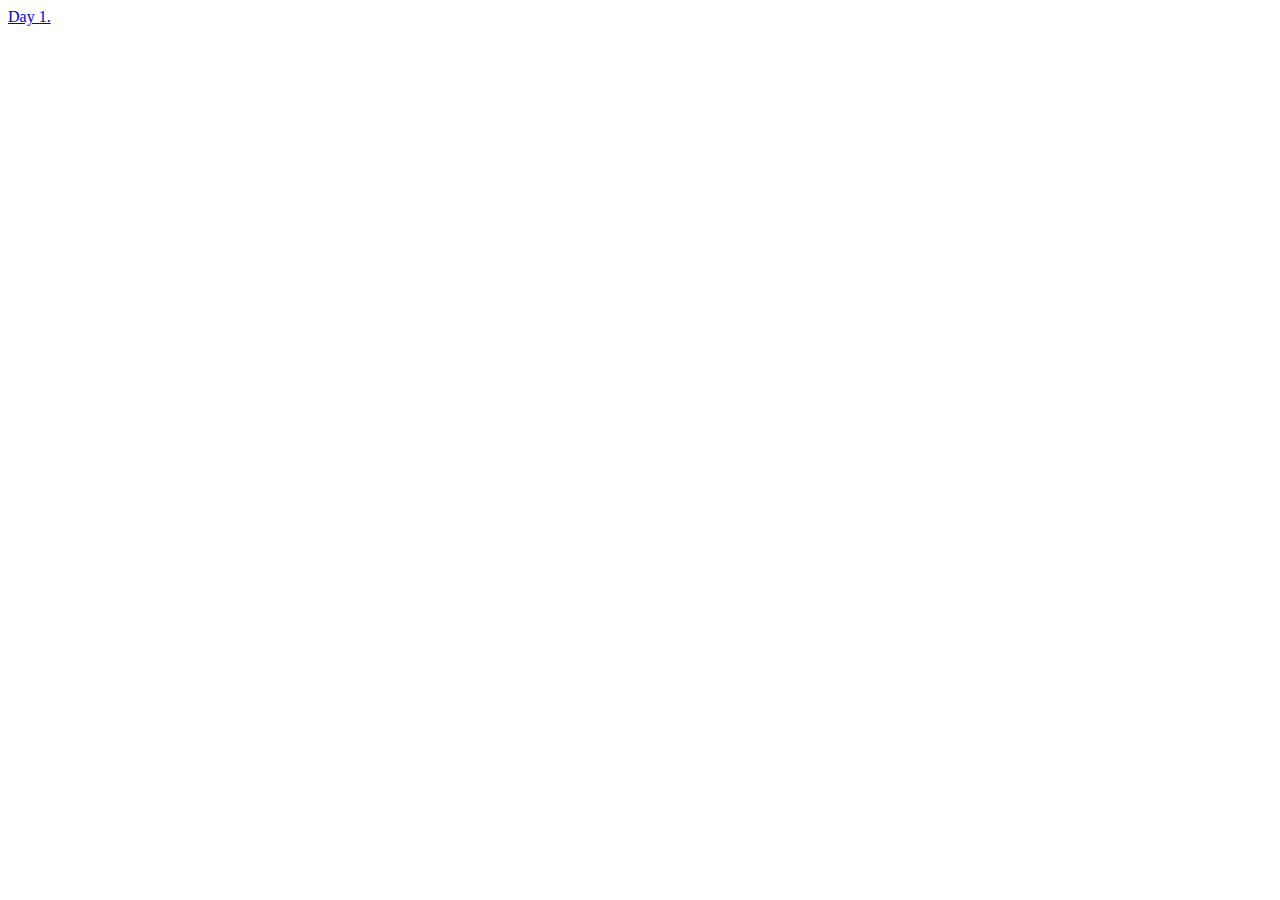
==== index.html @ d968b1ed "Day 1 - 8/6/18" ====
<!DOCTYPE html>
<html lang="en">
<head>
    <meta charset="UTF-8">
    <meta name="viewport" content="width=device-width, initial-scale=1.0">
    <meta http-equiv="X-UA-Compatible" content="ie=edge">
    <title>A Layout A Day</title>
</head>
<body>
    <a href="Day_1/Sign_in.html">Day 1.</a>
</body>
</html>
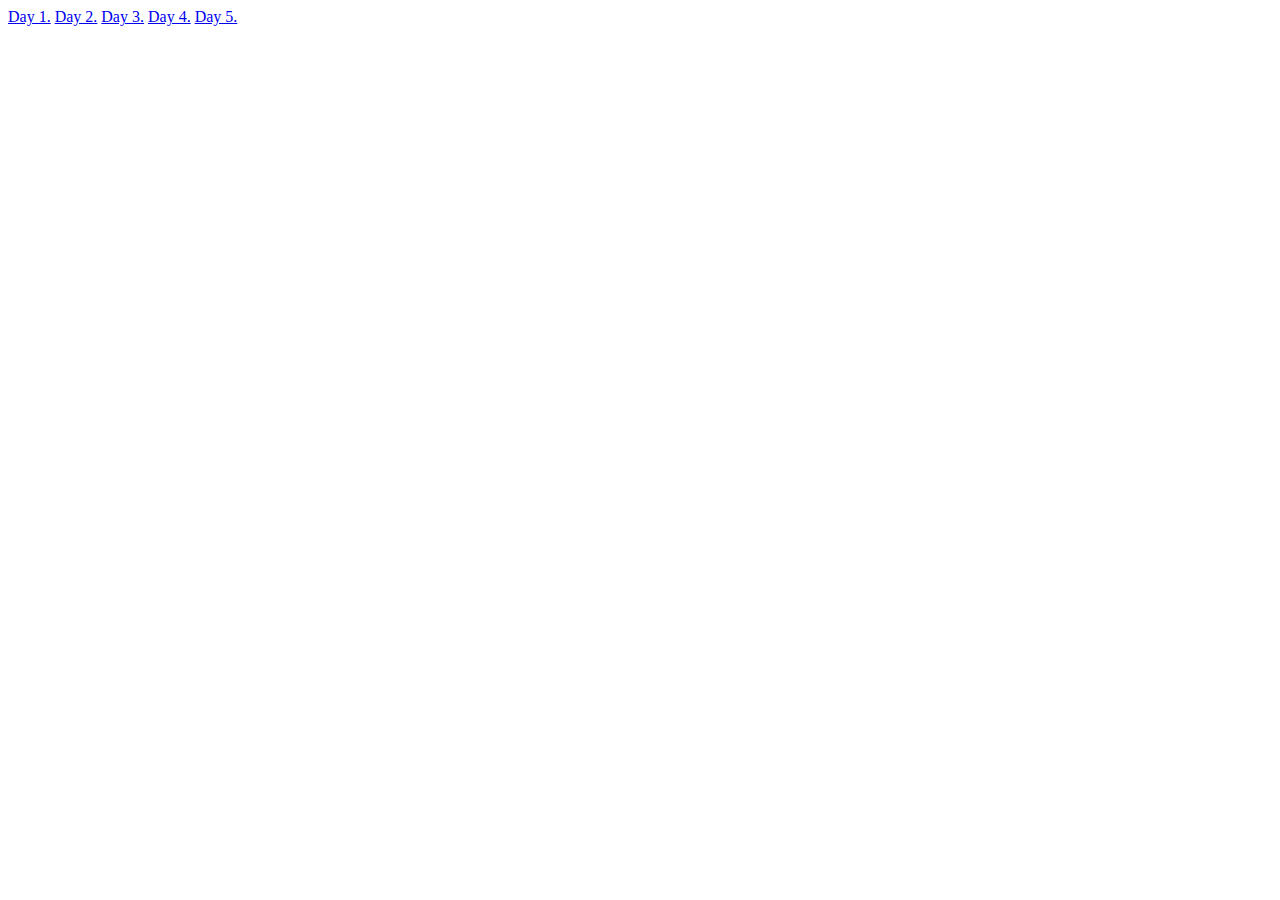
==== commit 18104967: "Day 5 - 12/6/18" ====
--- a/index.html
+++ b/index.html
@@ -8,5 +8,9 @@
 </head>
 <body>
     <a href="Day_1/Sign_in.html">Day 1.</a>
+    <a href="Day_2/day2.html">Day 2.</a>
+    <a href="Day_3/day3.html">Day 3.</a>
+    <a href="Day_4/day4.html">Day 4.</a>
+    <a href="Day_5/day5.html">Day 5.</a>
 </body>
 </html>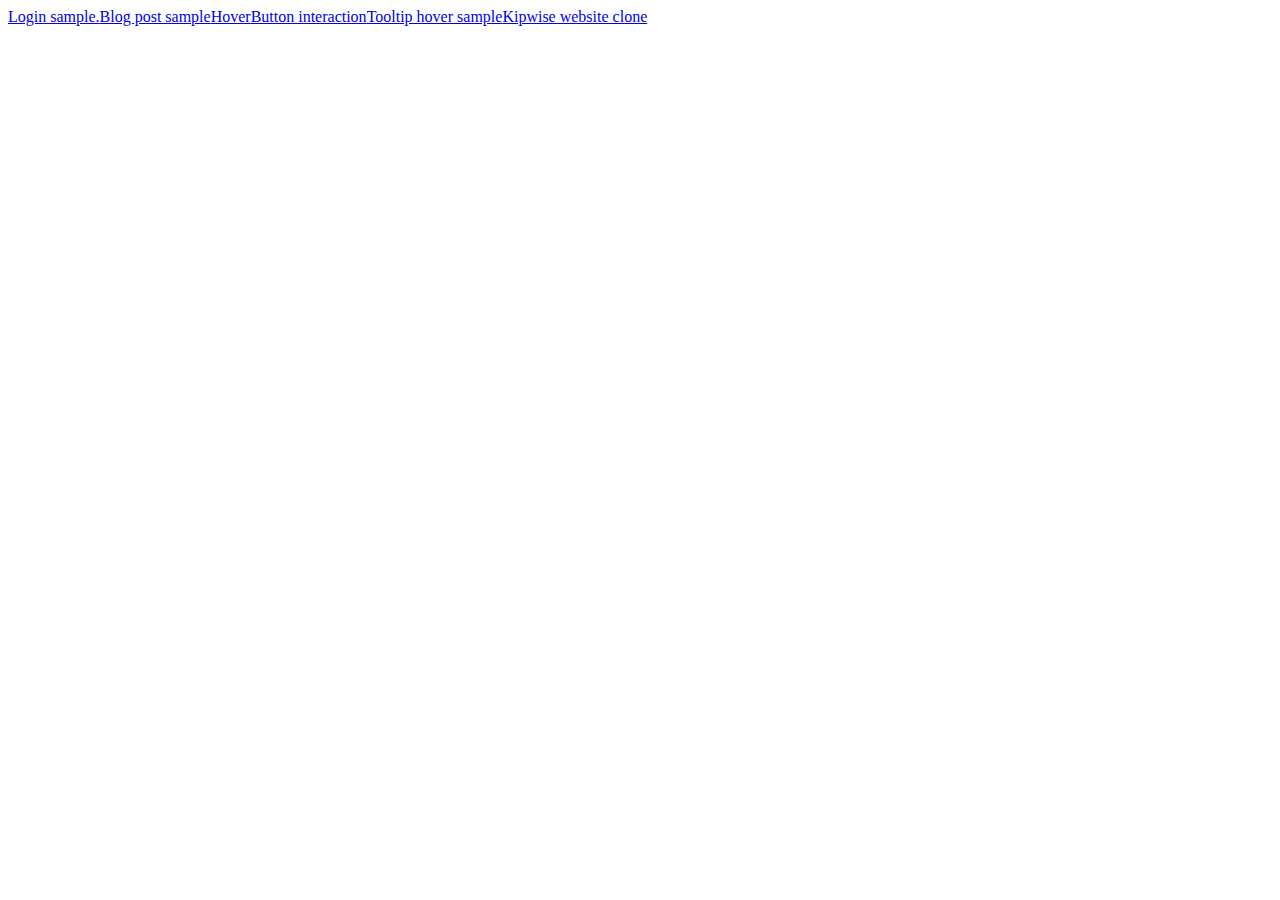
==== commit a723b254: "Alignment" ====
--- a/index.html
+++ b/index.html
@@ -4,13 +4,19 @@
     <meta charset="UTF-8">
     <meta name="viewport" content="width=device-width, initial-scale=1.0">
     <meta http-equiv="X-UA-Compatible" content="ie=edge">
+    <style>
+        body{
+            display: flex;
+        }
+    </style>
     <title>A Layout A Day</title>
 </head>
 <body>
-    <a href="Day_1/Sign_in.html">Day 1.</a>
-    <a href="Day_2/day2.html">Day 2.</a>
-    <a href="Day_3/day3.html">Day 3.</a>
-    <a href="Day_4/day4.html">Day 4.</a>
-    <a href="Day_5/day5.html">Day 5.</a>
+    <a href="Sign in sample/Sign_in.html">Login sample.</a>
+    <a href="Blog_post sample/blog.html">Blog post sample</a>
+    <a href="Hover_js/day3.html">Hover </a>
+    <a href="Button_interaction/day4.html">Button interaction</a>
+    <a href="tooltip_hover/day5.html">Tooltip hover sample</a>
+    <a href="Kipwise website clone/index.html">Kipwise website clone</a>
 </body>
 </html>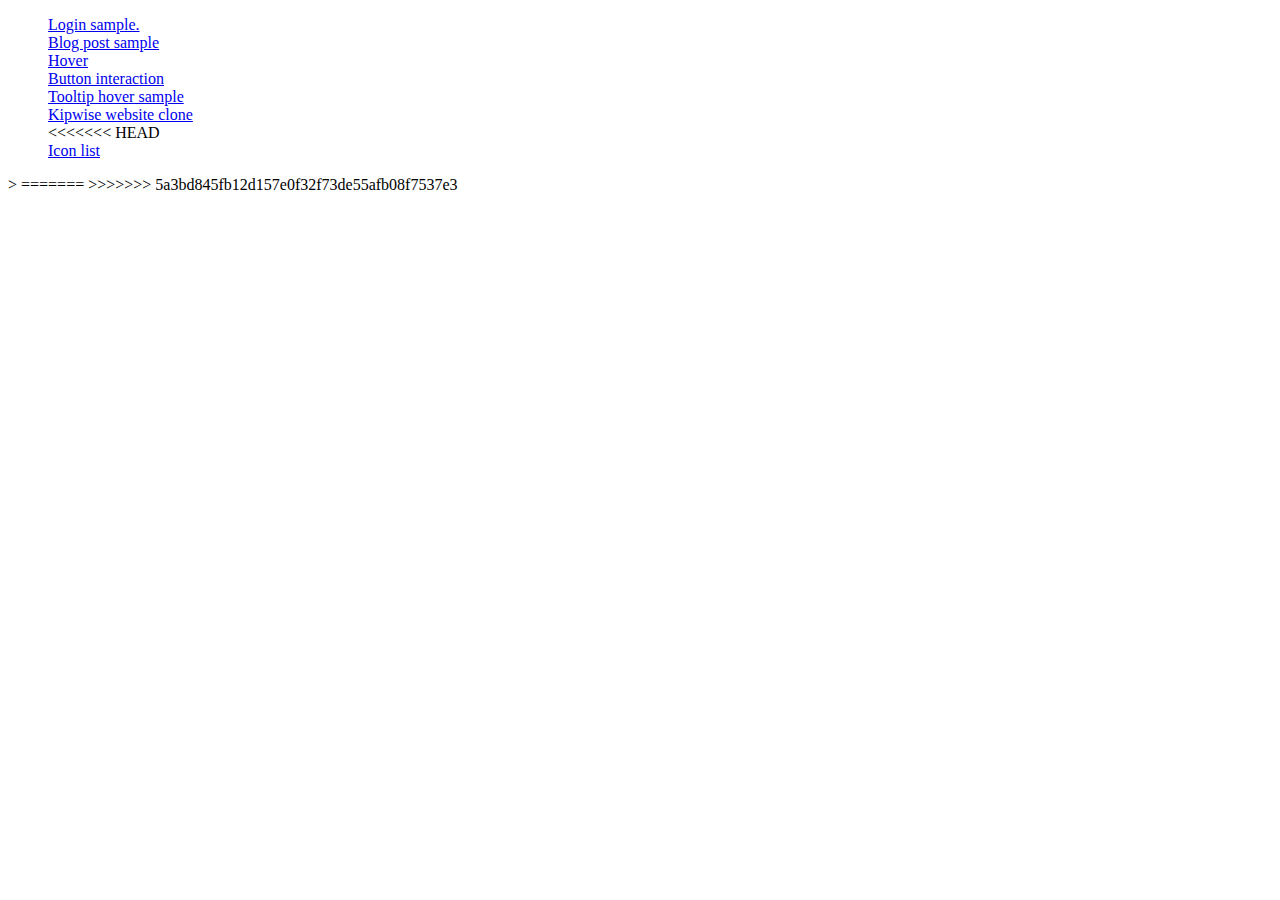
==== commit 47249dff: "test" ====
--- a/index.html
+++ b/index.html
@@ -5,18 +5,27 @@
     <meta name="viewport" content="width=device-width, initial-scale=1.0">
     <meta http-equiv="X-UA-Compatible" content="ie=edge">
     <style>
-        body{
-            display: flex;
+        li{
+            list-style-type: none;
         }
     </style>
-    <title>A Layout A Day</title>
+    <title>Practice</title>
 </head>
 <body>
-    <a href="Sign in sample/Sign_in.html">Login sample.</a>
-    <a href="Blog_post sample/blog.html">Blog post sample</a>
-    <a href="Hover_js/day3.html">Hover </a>
-    <a href="Button_interaction/day4.html">Button interaction</a>
-    <a href="tooltip_hover/day5.html">Tooltip hover sample</a>
-    <a href="Kipwise website clone/index.html">Kipwise website clone</a>
+<ul>
+
+    <li><a href="Sign in sample/Sign_in.html">Login sample.</a></li>
+    <li><a href="Blog_post sample/blog.html">Blog post sample</a></li>
+    <li> <a href="Hover_js/day3.html">Hover </a></li>
+    <li><a href="Button_interaction/day4.html">Button interaction</a></li>
+    <li><a href="tooltip_hover/day5.html">Tooltip hover sample</a></li>
+    <li><a href="Kipwise website clone/index.html">Kipwise website clone</a></li>
+<<<<<<< HEAD
+    <li><a href="New folder/iconList.html">Icon list</a></li>
+</ul>>
+=======
+
+</ul>
+>>>>>>> 5a3bd845fb12d157e0f32f73de55afb08f7537e3
 </body>
-</html>+</html>
